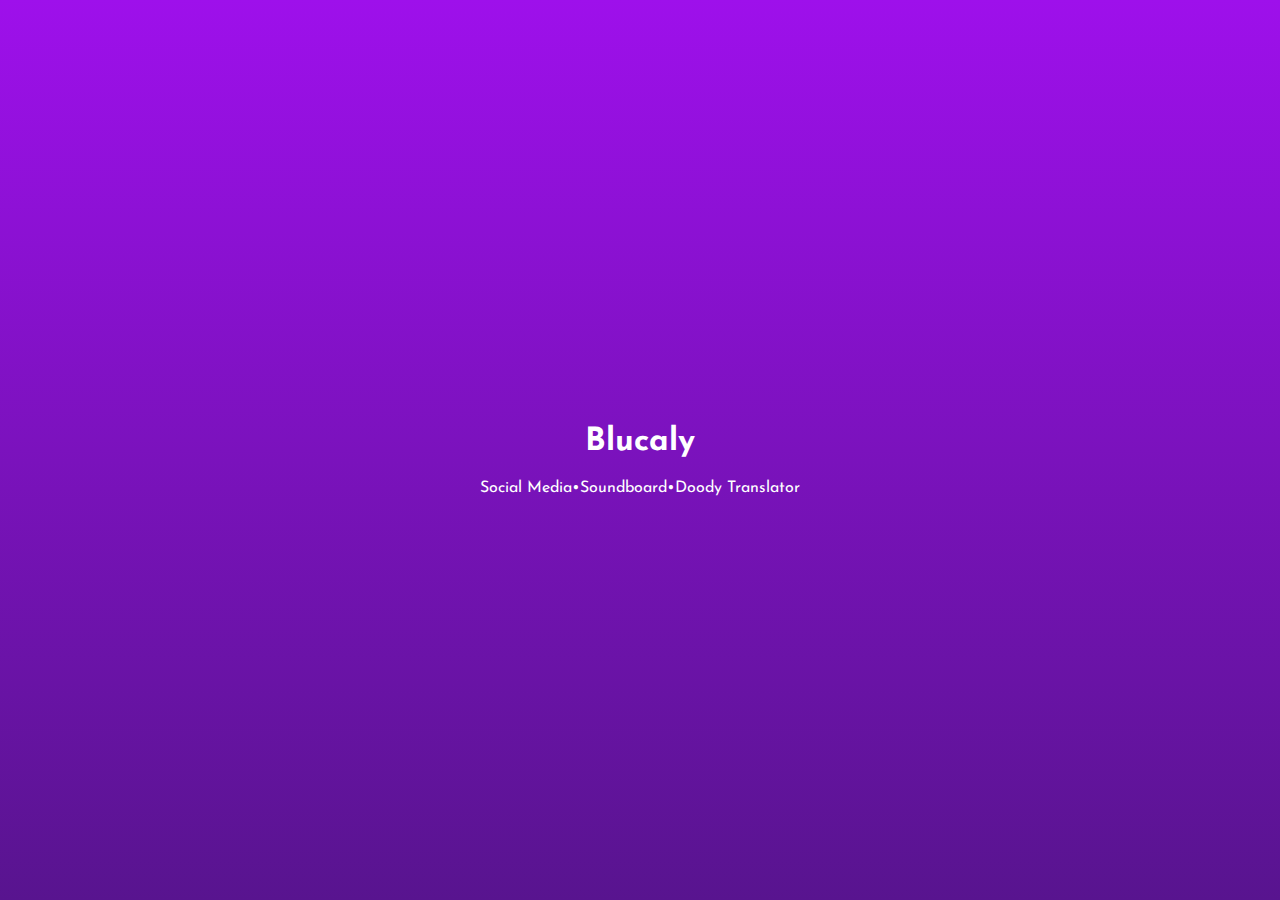
==== index.html @ 318adc76 "Update index.html" ====
<html>
  <head>
    <title>Blucaly</title>
    <link rel="stylesheet" href="style.css">
    <link rel="icon" type="image/png" href="/img/blucaly.png">
  </head>
  <body>
    <div class="center">
      <center>
        <h1>Blucaly</h1>
        <a href="socials">Social Media</a>•<a href="soundboard">Soundboard</a>•<a href="doodytranslate">Doody Translator</a>
      </center>
    </div>
  </body>
</html>
---- style.css ----
@import url('https://fonts.googleapis.com/css2?family=Josefin+Sans:wght@400;700&display=swap');

@keyframe x-scale {
  from {
    transform: scaleX(0);
    opacity: 1;
  }
  to {
    transform: scaleX(1);
    opacity: 1;
  }
}

body {
  font-family: Josefin Sans;
  background-image: linear-gradient(#9e10eb, #58148f);
  color: white;
  animation: x-scale 0.75s;
}

a {
  font-family: 'Josefin Sans', sans-serif;
  font-weight: 400;
  color: white;
  text-decoration: none;
  transition-duration: 0.5s;
  animation: x-scale 0.75s;
}

a:hover {
  letter-spacing: .2em;
}

.center {
  margin: 0;
  position: absolute;
  top: 50%;
  left: 50%;
  -ms-transform: translate(-50%, -50%);
  transform: translate(-50%, -50%);
  width: 100%;
}

span.size-40 {
  font-size: 40px;
  transition-duration: 1s;
  font-variation-settings: 'OPSZ' 40;
}

span.size-40:hover {
  font-variation-settings: 'wght' 600;
}

.input {
  margin: 20px;
}
input[type="text"] {
  padding: 5px;
}
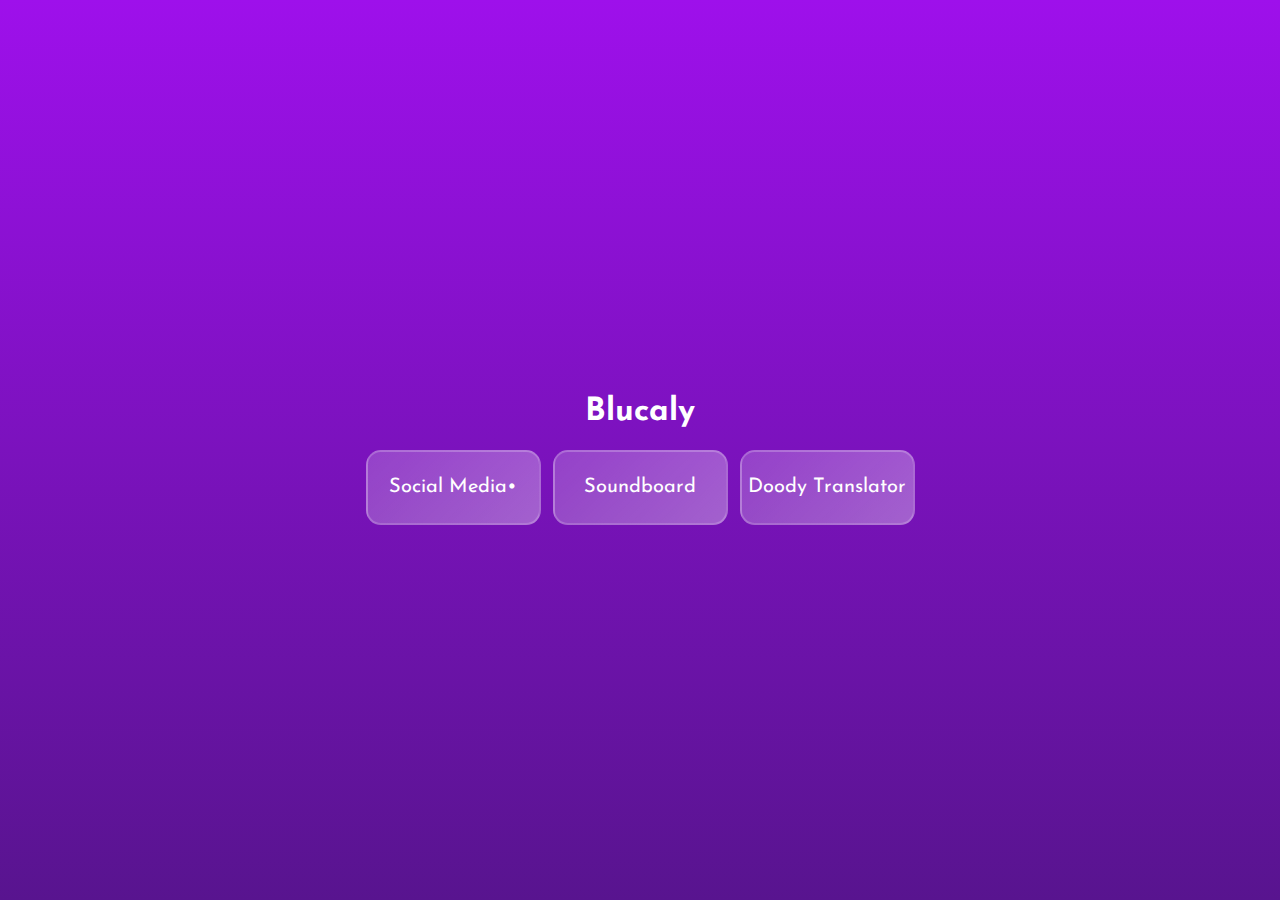
==== commit 99199830: "Update index.html" ====
--- a/index.html
+++ b/index.html
@@ -8,7 +8,7 @@
     <div class="center">
       <center>
         <h1>Blucaly</h1>
-        <a href="socials">Social Media</a>•<a href="soundboard">Soundboard</a>•<a href="doodytranslate">Doody Translator</a>
+        <button href="socials">Social Media</a>•<button href="soundboard">Soundboard</a><button href="doodytranslate">Doody Translator</a>
       </center>
     </div>
   </body>
--- a/style.css
+++ b/style.css
@@ -1,21 +1,9 @@
 @import url('https://fonts.googleapis.com/css2?family=Josefin+Sans:wght@400;700&display=swap');
 
-@keyframe x-scale {
-  from {
-    transform: scaleX(0);
-    opacity: 1;
-  }
-  to {
-    transform: scaleX(1);
-    opacity: 1;
-  }
-}
-
 body {
-  font-family: Josefin Sans;
+  font-family: 'Josefin Sans', sans-serif;
   background-image: linear-gradient(#9e10eb, #58148f);
   color: white;
-  animation: x-scale 0.75s;
 }
 
 a {
@@ -24,7 +12,6 @@
   color: white;
   text-decoration: none;
   transition-duration: 0.5s;
-  animation: x-scale 0.75s;
 }
 
 a:hover {
@@ -54,7 +41,74 @@
 .input {
   margin: 20px;
 }
+
 input[type="text"] {
   padding: 5px;
 }
 
+.imgyt {
+  transition-duration: 0.5s;
+  padding: 10px;
+}
+
+input {
+  padding: 5px;
+  border-radius: 10px;
+  background: #0005;
+  border: none;
+  font-family: 'Josefin Sans', sans-serif;
+  color: white;
+  transition-duration: 0.5s;
+  width: 250px;
+  height: 32px;
+}
+
+::placeholder {
+  color: white;
+  opacity: 1;
+}
+
+input:hover {
+  outline: none;
+  border: none;
+  box-shadow: 0 2px 5px #0008;
+}
+  
+input:focus {
+  outline: none;
+  border: none;
+  box-shadow: 0 2px 5px #0008;
+}
+
+.hide {
+  font-size: 0px;
+}
+
+.container {
+  display: inline-block
+}
+
+.imgyt:hover {
+  transform: scale(1.05);
+  filter: drop-shadow(0px 6px 16px #00000040);
+}
+
+button {
+  border: 2px solid #fff3;
+  color: white;
+  background: linear-gradient(135deg, #fff3, #fff5);
+  width: 175px;
+  font-size: 20px;
+  font-family: 'Josefin Sans', sans-serif;
+  height: 75px;
+  border-radius: 15px;
+  margin-right: 6px;
+  margin-left: 6px;
+  transition-duration: 0.5s;
+}
+
+button:hover {
+    background: linear-gradient(135deg, #fff4, #fff6);
+    border: 2px solid #fff4;
+    transform: scale(1.05);
+}
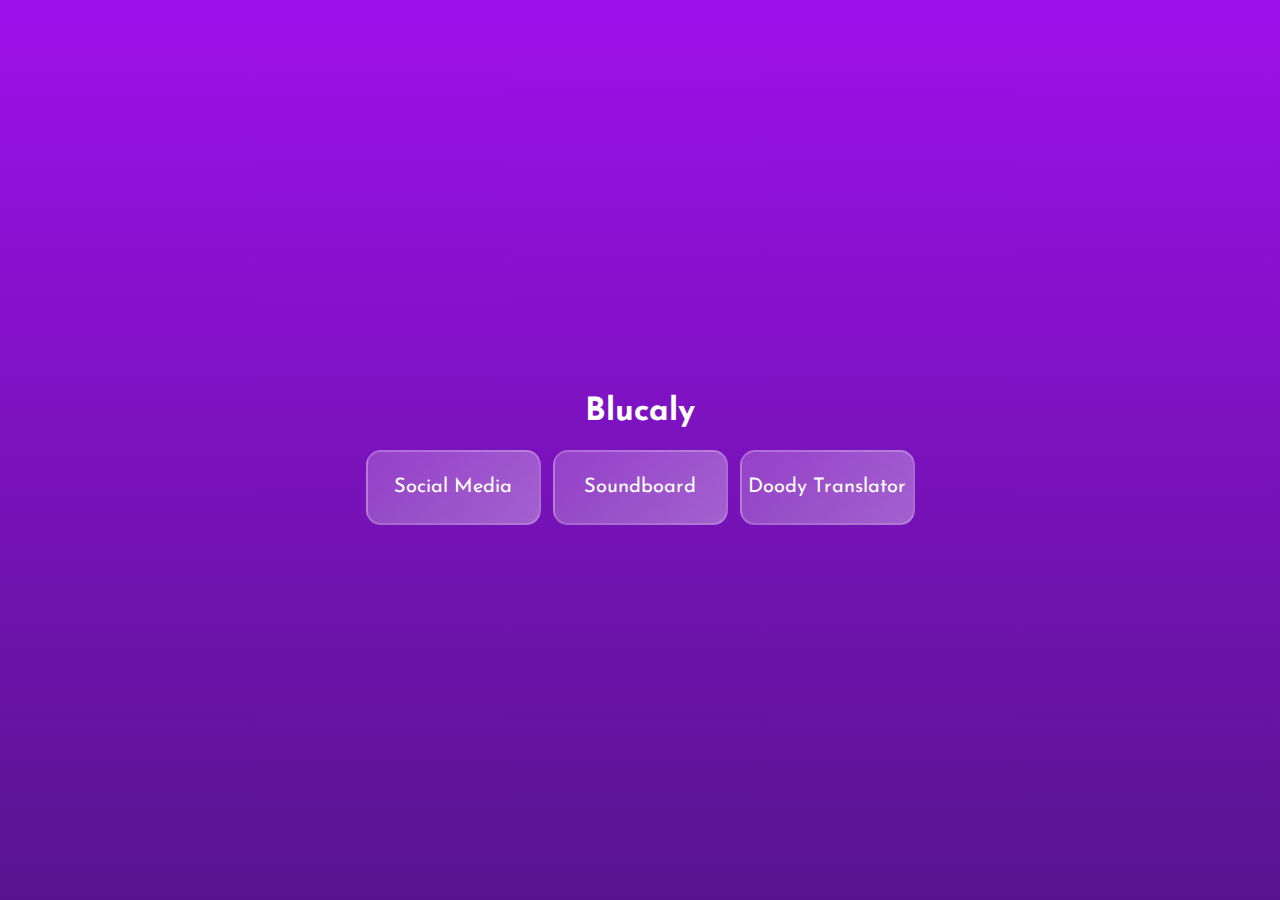
==== commit 3918d9a7: "Update index.html" ====
--- a/index.html
+++ b/index.html
@@ -8,7 +8,7 @@
     <div class="center">
       <center>
         <h1>Blucaly</h1>
-        <button href="socials">Social Media</a>•<button href="soundboard">Soundboard</a><button href="doodytranslate">Doody Translator</a>
+        <button href="socials">Social Media</button><button href="soundboard">Soundboard</button><button href="doodytranslate">Doody Translator</button>
       </center>
     </div>
   </body>
--- a/style.css
+++ b/style.css
@@ -110,5 +110,5 @@
 button:hover {
     background: linear-gradient(135deg, #fff4, #fff6);
     border: 2px solid #fff4;
-    transform: scale(1.05);
+    transform: scale(1.07);
 }
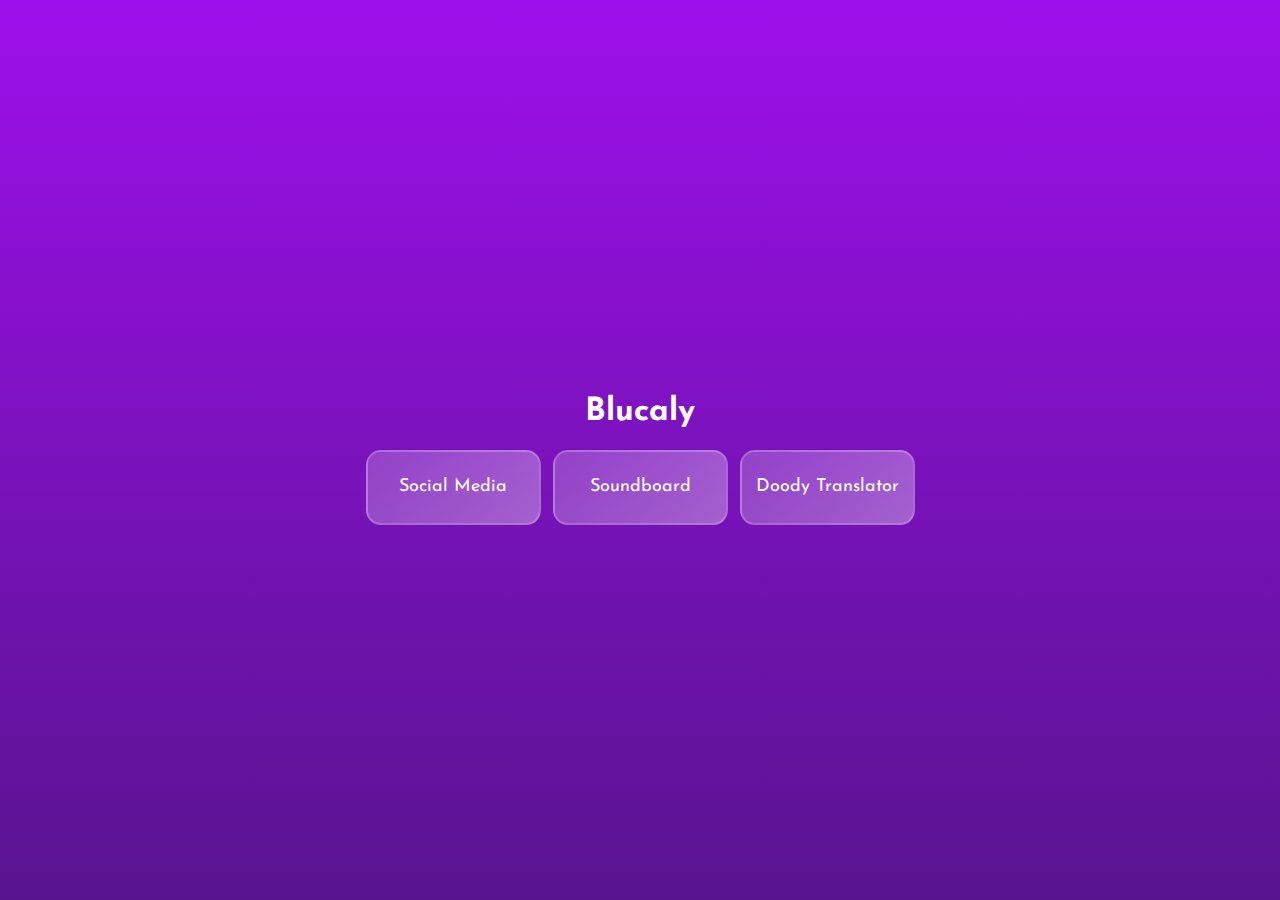
==== commit 8521f8a4: "Update index.html" ====
--- a/index.html
+++ b/index.html
@@ -8,7 +8,7 @@
     <div class="center">
       <center>
         <h1>Blucaly</h1>
-        <button href="socials">Social Media</button><button href="soundboard">Soundboard</button><button href="doodytranslate">Doody Translator</button>
+        <a href="socials"><button>Social Media</button></a><a href="soundboard"><button>Soundboard</button></a><a href="doodytranslate"><button>Doody Translator</button></a>
       </center>
     </div>
   </body>
--- a/style.css
+++ b/style.css
@@ -98,7 +98,7 @@
   color: white;
   background: linear-gradient(135deg, #fff3, #fff5);
   width: 175px;
-  font-size: 20px;
+  font-size: 18px;
   font-family: 'Josefin Sans', sans-serif;
   height: 75px;
   border-radius: 15px;
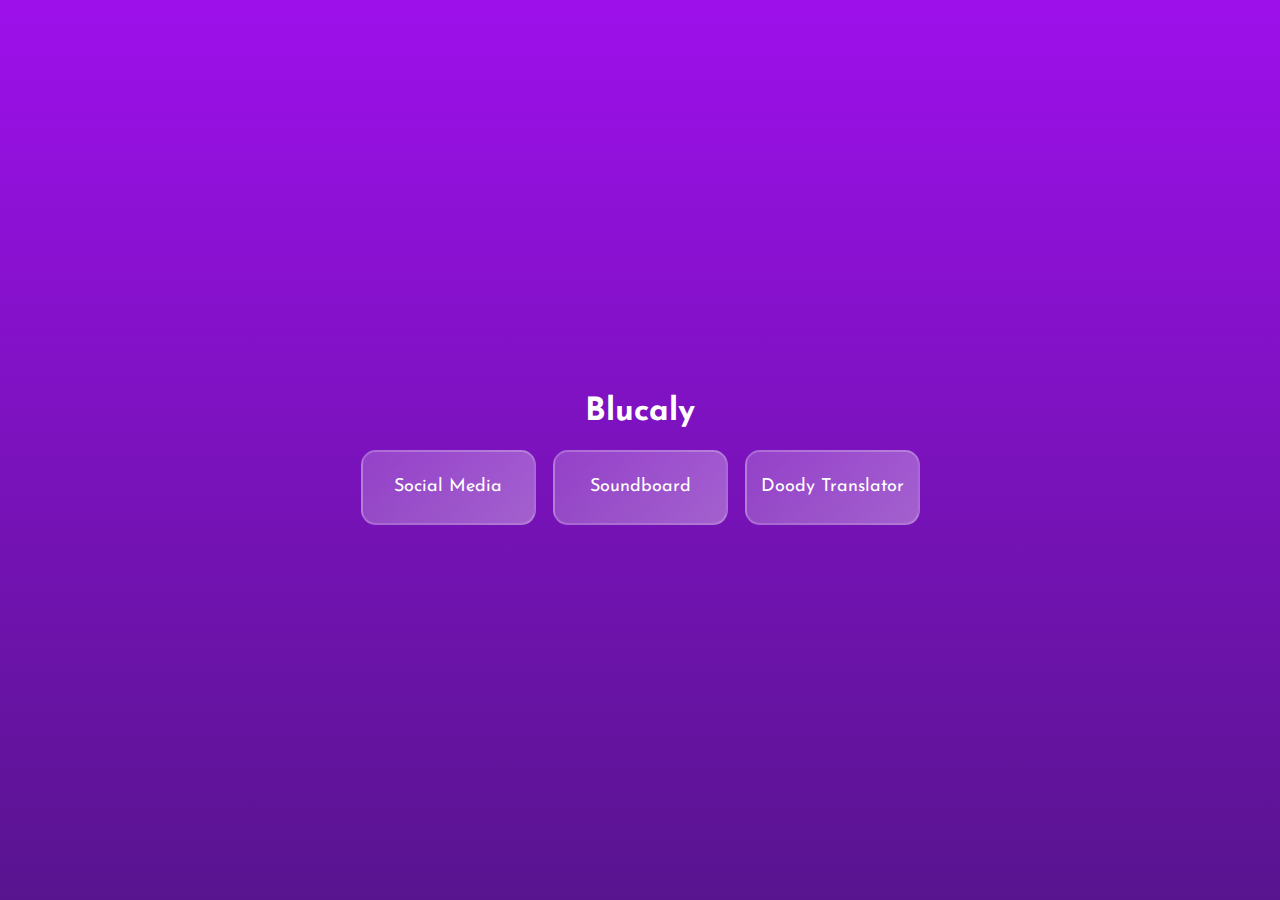
==== commit 29c7b1ae: "Update index.html" ====
--- a/index.html
+++ b/index.html
@@ -8,7 +8,9 @@
     <div class="center">
       <center>
         <h1>Blucaly</h1>
-        <a href="socials"><button>Social Media</button></a><a href="soundboard"><button>Soundboard</button></a><a href="doodytranslate"><button>Doody Translator</button></a>
+        <a href="socials"><button class="main">Social Media</button></a>
+        <a href="soundboard"><button class="main">Soundboard</button></a>
+        <a href="doodytranslate"><button class="main">Doody Translator</button></a>
       </center>
     </div>
   </body>
--- a/style.css
+++ b/style.css
@@ -93,7 +93,7 @@
   filter: drop-shadow(0px 6px 16px #00000040);
 }
 
-button {
+button.main {
   border: 2px solid #fff3;
   color: white;
   background: linear-gradient(135deg, #fff3, #fff5);
@@ -107,8 +107,8 @@
   transition-duration: 0.5s;
 }
 
-button:hover {
-    background: linear-gradient(135deg, #fff4, #fff6);
-    border: 2px solid #fff4;
-    transform: scale(1.07);
+button.main:hover {
+  background: linear-gradient(135deg, #fff4, #fff6);
+  border: 2px solid #fff4;
+  transform: scale(1.07);
 }
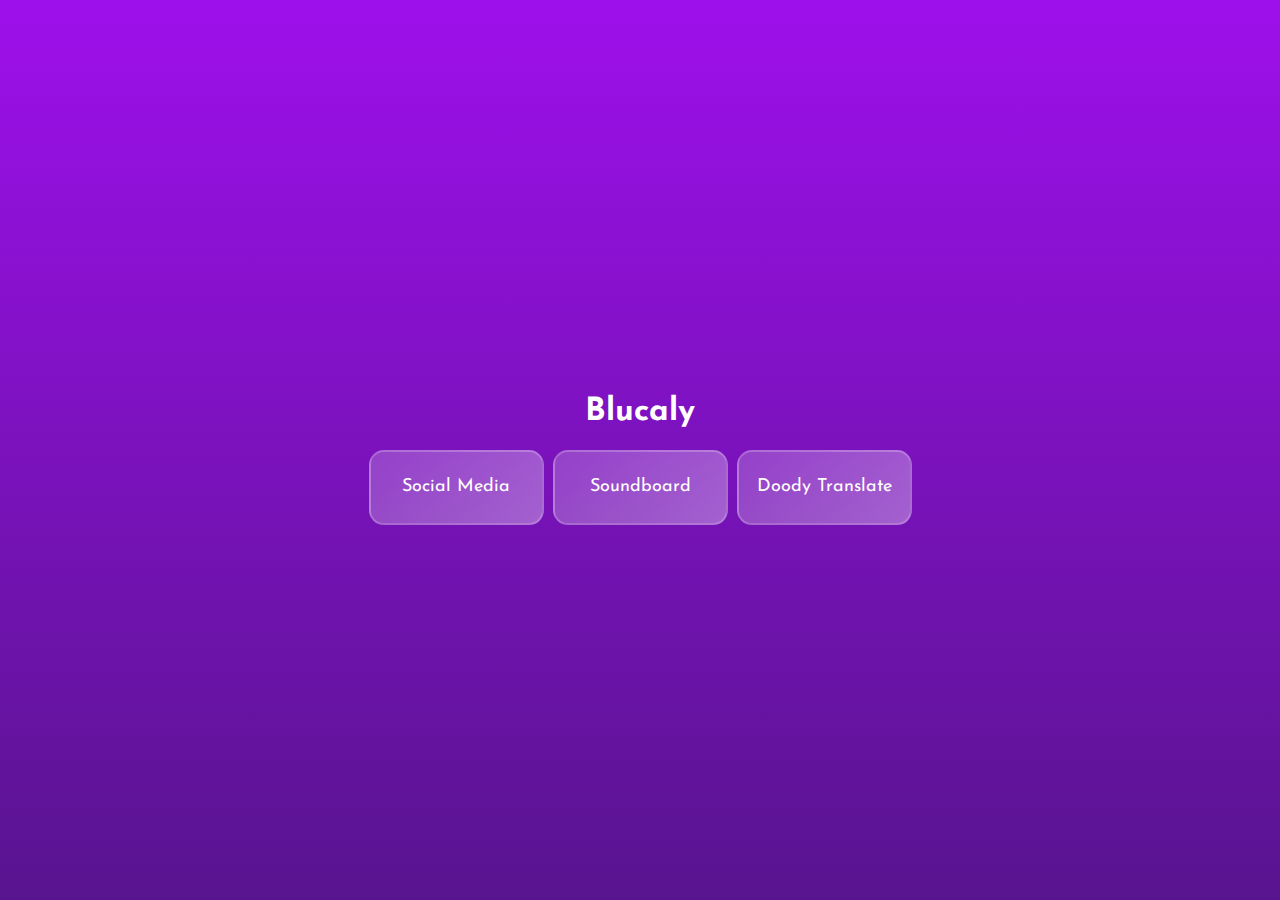
==== commit b40d9cd3: "Update index.html" ====
--- a/index.html
+++ b/index.html
@@ -10,7 +10,7 @@
         <h1>Blucaly</h1>
         <a href="socials"><button class="main">Social Media</button></a>
         <a href="soundboard"><button class="main">Soundboard</button></a>
-        <a href="doodytranslate"><button class="main">Doody Translator</button></a>
+        <a href="doodytranslate"><button class="main">Doody Translate</button></a>
       </center>
     </div>
   </body>
--- a/style.css
+++ b/style.css
@@ -39,11 +39,9 @@
 }
 
 .input {
-  margin: 20px;
-}
-
-input[type="text"] {
-  padding: 5px;
+  margin: 15px;
+  display: flex;
+  justify-content: center;
 }
 
 .imgyt {
@@ -53,7 +51,8 @@
 
 input {
   padding: 5px;
-  border-radius: 10px;
+  border-top-left-radius: 10px;
+  border-bottom-left-radius: 10px;
   background: #0005;
   border: none;
   font-family: 'Josefin Sans', sans-serif;
@@ -71,13 +70,13 @@
 input:hover {
   outline: none;
   border: none;
-  box-shadow: 0 2px 5px #0008;
+  background: #0006;
 }
   
 input:focus {
   outline: none;
   border: none;
-  box-shadow: 0 2px 5px #0008;
+  background: #0006;
 }
 
 .hide {
@@ -102,8 +101,8 @@
   font-family: 'Josefin Sans', sans-serif;
   height: 75px;
   border-radius: 15px;
-  margin-right: 6px;
-  margin-left: 6px;
+  margin-right: 2px;
+  margin-left: 2px;
   transition-duration: 0.5s;
 }
 
@@ -112,3 +111,21 @@
   border: 2px solid #fff4;
   transform: scale(1.07);
 }
+
+button.translate {
+  border: none;
+  color: white;
+  background: linear-gradient(135deg, #fff3, #fff5);
+  width: 32px;
+  font-size: 18px;
+  font-family: 'Josefin Sans', sans-serif;
+  height: 32px;
+  border-top-right-radius: 10px;
+  border-bottom-right-radius: 10px;
+  transition-duration: 0.5s;
+  padding: 5px;
+}
+
+button.translate:hover {
+  background: linear-gradient(135deg, #fff4, #fff6);
+}
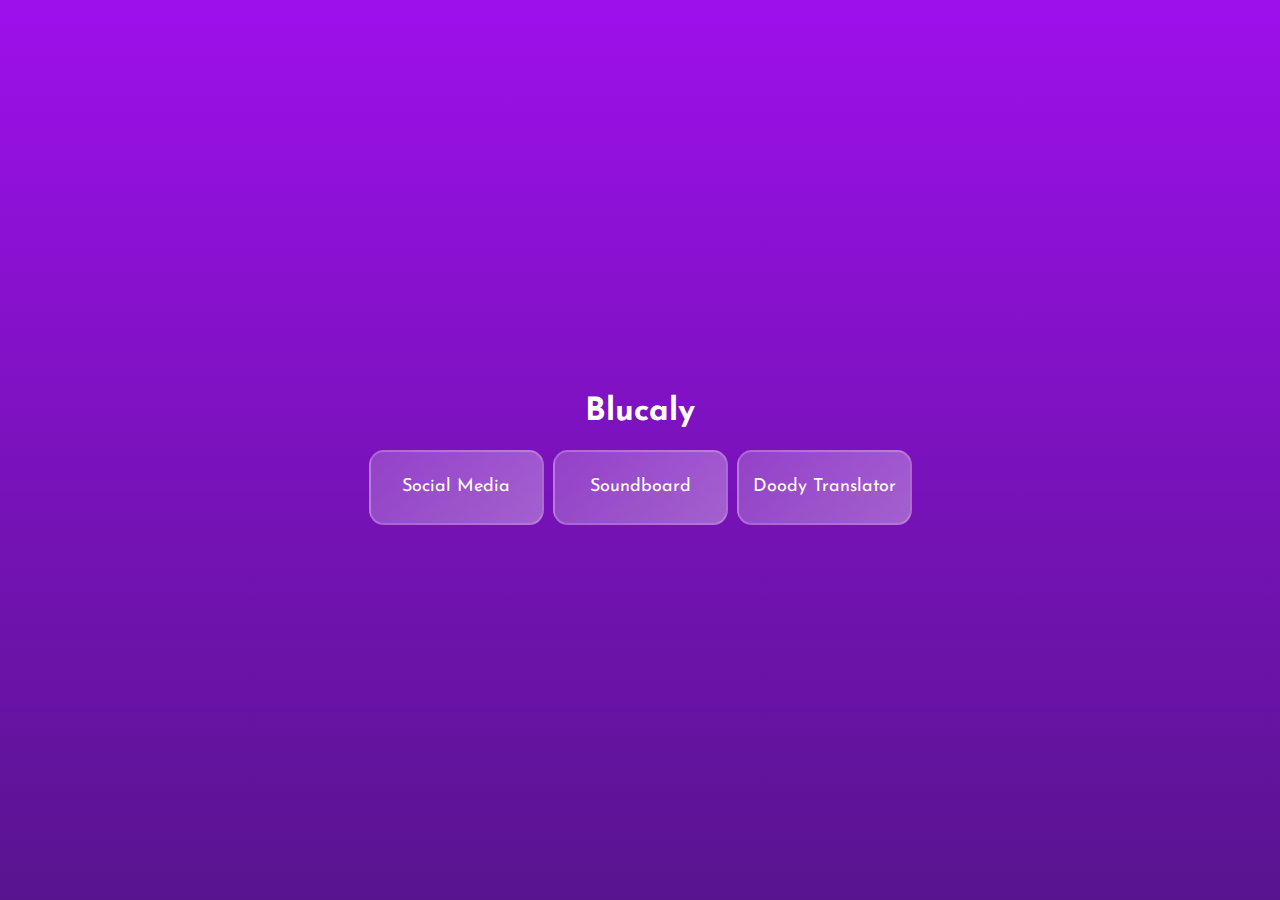
==== commit eed8766a: "Update index.html" ====
--- a/index.html
+++ b/index.html
@@ -10,7 +10,7 @@
         <h1>Blucaly</h1>
         <a href="socials"><button class="main">Social Media</button></a>
         <a href="soundboard"><button class="main">Soundboard</button></a>
-        <a href="doodytranslate"><button class="main">Doody Translate</button></a>
+        <a href="doodytranslate"><button class="main">Doody Translator</button></a>
       </center>
     </div>
   </body>
--- a/style.css
+++ b/style.css
@@ -126,6 +126,10 @@
   padding: 5px;
 }
 
+.buttons {
+  display:
+}
+
 button.translate:hover {
   background: linear-gradient(135deg, #fff4, #fff6);
 }
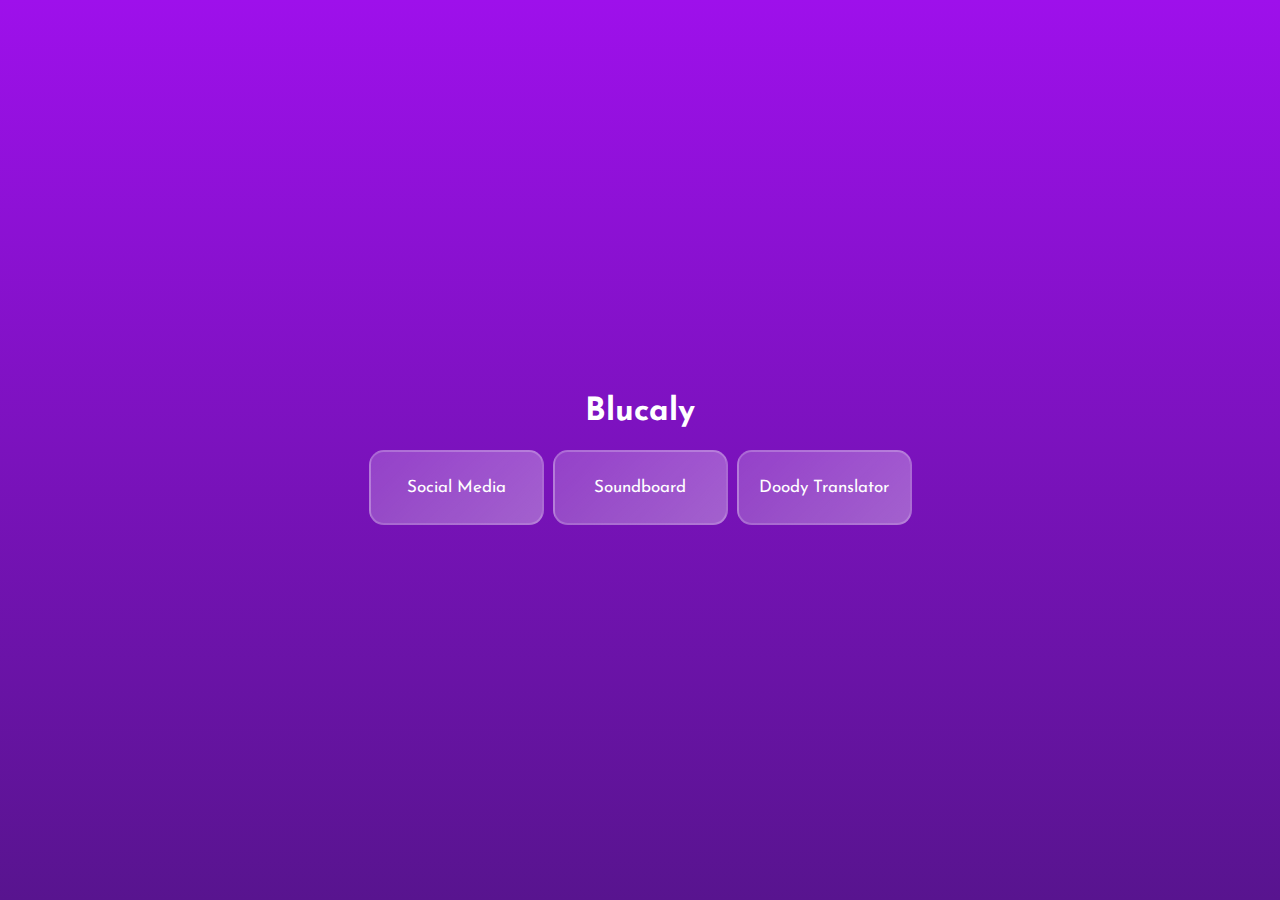
==== commit 6b3e51a6: "Update index.html" ====
--- a/index.html
+++ b/index.html
@@ -8,9 +8,11 @@
     <div class="center">
       <center>
         <h1>Blucaly</h1>
-        <a href="socials"><button class="main">Social Media</button></a>
-        <a href="soundboard"><button class="main">Soundboard</button></a>
-        <a href="doodytranslate"><button class="main">Doody Translator</button></a>
+        <div class="buttons">
+          <a href="socials"><button class="main">Social Media</button></a>
+          <a href="soundboard"><button class="main">Soundboard</button></a>
+          <a href="doodytranslate"><button class="main">Doody Translator</button></a>
+        </div>
       </center>
     </div>
   </body>
--- a/style.css
+++ b/style.css
@@ -97,7 +97,7 @@
   color: white;
   background: linear-gradient(135deg, #fff3, #fff5);
   width: 175px;
-  font-size: 18px;
+  font-size: 17px;
   font-family: 'Josefin Sans', sans-serif;
   height: 75px;
   border-radius: 15px;
